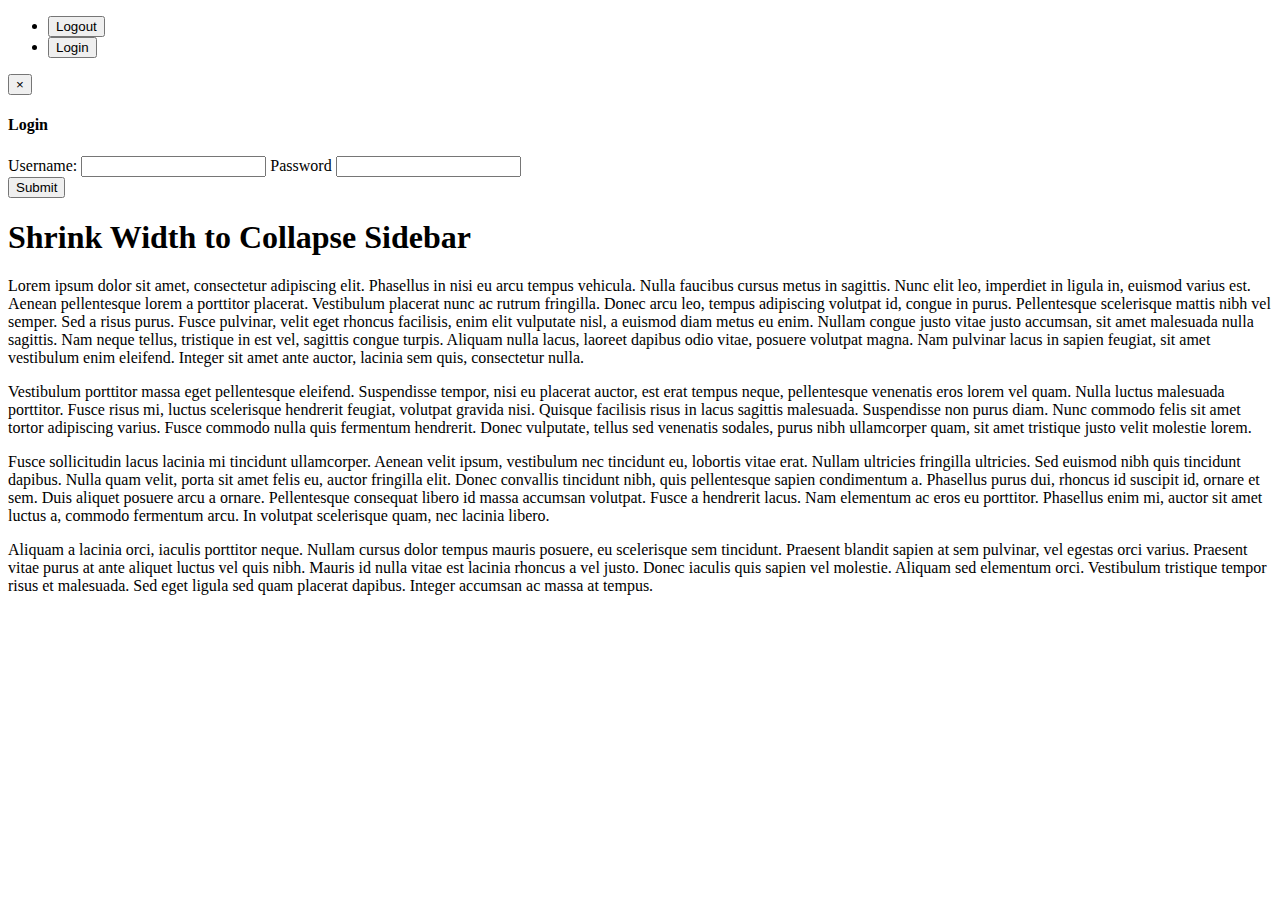
==== src/main/resources/static/index.html @ 80a6eb99 "fixing login, logout and adding some conditional content to the page" ====
<!doctype html>
<html>
    <head>
        <meta charset="utf-8"/>
        <meta name="viewport" content="width=device-width, initial-scale=1">
        <meta name="_csrf" th:content="${_csrf.token}"/>
        <meta name="_csrf_header" th:content="${_csrf.headerName}"/>
        <title>Spring Vue Startup Kit</title>
        <script type="text/javascript" src="/webjars/vue/vue.min.js"></script>
        <link rel="stylesheet" type="text/css" href="/webjars/bootstrap/css/bootstrap.min.css"/>
        <link rel="stylesheet" type="text/css" href="/css/custom.css"/>
        <script type="text/javascript" src="/webjars/vue-resource/vue-resource.min.js"></script>
    </head>

    <body>
        <div id="app">
            <nav class="navbar navbar-inverse">
                <div class="container-fluid nav-wrapper">
                    <ul class="nav navbar-nav navbar-right">
                        <li><button v-if="isSignedIn" type="button" class="btn btn-info btn-sm login" v-on:click="logout">Logout</button></li>
                        <li><button v-if="!isSignedIn" type="button" class="btn btn-info btn-sm logout" data-toggle="modal" data-target="#loginModal">Login</button></li>
                    </ul>
                </div>
            </nav>
            <!-- Modal -->
            <div class="modal fade" id="loginModal" role="dialog">
                  <div class="modal-dialog">
                        <div class="modal-content">
                              <div class="modal-header">
                                  <button type="button" class="close" data-dismiss="modal">&times;</button>
                                  <h4 class="modal-title">Login</h4>
                              </div>
                              <div class="modal-body">
                                  <label for="username">Username:</label>
                                  <input text="text" class="form-control" id="content" name="content" v-model="username"/>
                                  <label for="password">Password</label>
                                  <input type="password" class="form-control" id="password" name="password" v-model="password"/>
                              </div>
                              <div class="modal-footer">
                                  <button type="button" class="btn btn-primary" v-on:click="getGreeting()">Submit</button>
                              </div>
                        </div>
                  </div>
            </div>
            <div class="container">
                <div class="row row-offcanvas row-offcanvas-left">
                    <!-- sidebar -->
                    <template v-if="isSignedIn">
                        <div class="col-xs-6 col-sm-3 sidebar-offcanvas" id="sidebar" role="navigation">
                            <ul class="nav">
                                <li class="active"><a href="#">Home</a></li>
                                <li><a href="#">Link 1</a></li>
                                <li><a href="#">Link 2</a></li>
                                <li><a href="#">Link 3</a></li>
                                <li><a href="#" data-toggle="collapse" data-target="#sub1">Link 4 (submenu)</a>
                                <ul class="nav collapse" id="sub1">
                                    <li><a href="#">Sub Link 1</a></li>
                                    <li><a href="#">Sub Link 2</a></li>
                                    <li><a href="#">Sub Link 3</a></li>
                                </ul>
                                <li><a href="#">Link 5</a></li>
                            </ul>
                        </div>
                    </template>
                    <!-- main area -->
                    <div class="col-xs-12 col-sm-9">
                        <h1>Shrink Width to Collapse Sidebar</h1>
                        <p>Lorem ipsum dolor sit amet, consectetur adipiscing elit. Phasellus in nisi eu arcu tempus vehicula.
                        Nulla faucibus cursus metus in sagittis. Nunc elit leo, imperdiet in ligula in, euismod varius est.
                        Aenean pellentesque lorem a porttitor placerat. Vestibulum placerat nunc ac rutrum fringilla. Donec
                        arcu leo, tempus adipiscing volutpat id, congue in purus. Pellentesque scelerisque mattis nibh vel
                        semper. Sed a risus purus. Fusce pulvinar, velit eget rhoncus facilisis, enim elit vulputate nisl, a
                        euismod diam metus eu enim. Nullam congue justo vitae justo accumsan, sit amet malesuada nulla sagittis.
                        Nam neque tellus, tristique in est vel, sagittis congue turpis. Aliquam nulla lacus, laoreet dapibus
                        odio vitae, posuere volutpat magna. Nam pulvinar lacus in sapien feugiat, sit amet vestibulum enim
                        eleifend. Integer sit amet ante auctor, lacinia sem quis, consectetur nulla.</p>

                        <p>Vestibulum porttitor massa eget pellentesque eleifend. Suspendisse tempor, nisi eu placerat auctor,
                        est erat tempus neque, pellentesque venenatis eros lorem vel quam. Nulla luctus malesuada porttitor.
                        Fusce risus mi, luctus scelerisque hendrerit feugiat, volutpat gravida nisi. Quisque facilisis risus
                        in lacus sagittis malesuada. Suspendisse non purus diam. Nunc commodo felis sit amet tortor
                        adipiscing varius. Fusce commodo nulla quis fermentum hendrerit. Donec vulputate, tellus sed
                        venenatis sodales, purus nibh ullamcorper quam, sit amet tristique justo velit molestie lorem.</p>

                        <p>Fusce sollicitudin lacus lacinia mi tincidunt ullamcorper. Aenean velit ipsum, vestibulum nec
                        tincidunt eu, lobortis vitae erat. Nullam ultricies fringilla ultricies. Sed euismod nibh quis
                        tincidunt dapibus. Nulla quam velit, porta sit amet felis eu, auctor fringilla elit. Donec
                        convallis tincidunt nibh, quis pellentesque sapien condimentum a. Phasellus purus dui, rhoncus
                        id suscipit id, ornare et sem. Duis aliquet posuere arcu a ornare. Pellentesque consequat libero
                        id massa accumsan volutpat. Fusce a hendrerit lacus. Nam elementum ac eros eu porttitor.
                        Phasellus enim mi, auctor sit amet luctus a, commodo fermentum arcu. In volutpat scelerisque
                        quam, nec lacinia libero.</p>

                        <p>Aliquam a lacinia orci, iaculis porttitor neque. Nullam cursus dolor tempus mauris posuere, eu
                        scelerisque sem tincidunt. Praesent blandit sapien at sem pulvinar, vel egestas orci varius.
                        Praesent vitae purus at ante aliquet luctus vel quis nibh. Mauris id nulla vitae est lacinia
                        rhoncus a vel justo. Donec iaculis quis sapien vel molestie. Aliquam sed elementum orci.
                        Vestibulum tristique tempor risus et malesuada. Sed eget ligula sed quam placerat dapibus.
                        Integer accumsan ac massa at tempus.</p>

                    </div><!-- /.col-xs-12 main -->
                </div><!--/.row-->
            </div><!--/.container-->

        </div>

        <script type="text/javascript" src="/webjars/jquery/jquery.min.js"></script>
        <script type="text/javascript" src="/webjars/bootstrap/js/bootstrap.min.js"></script>
        <script type="text/javascript" src="/js/read-cookie.js"></script>
        <script type="text/javascript" src="/js/app.js"></script>
    </body>
</html>
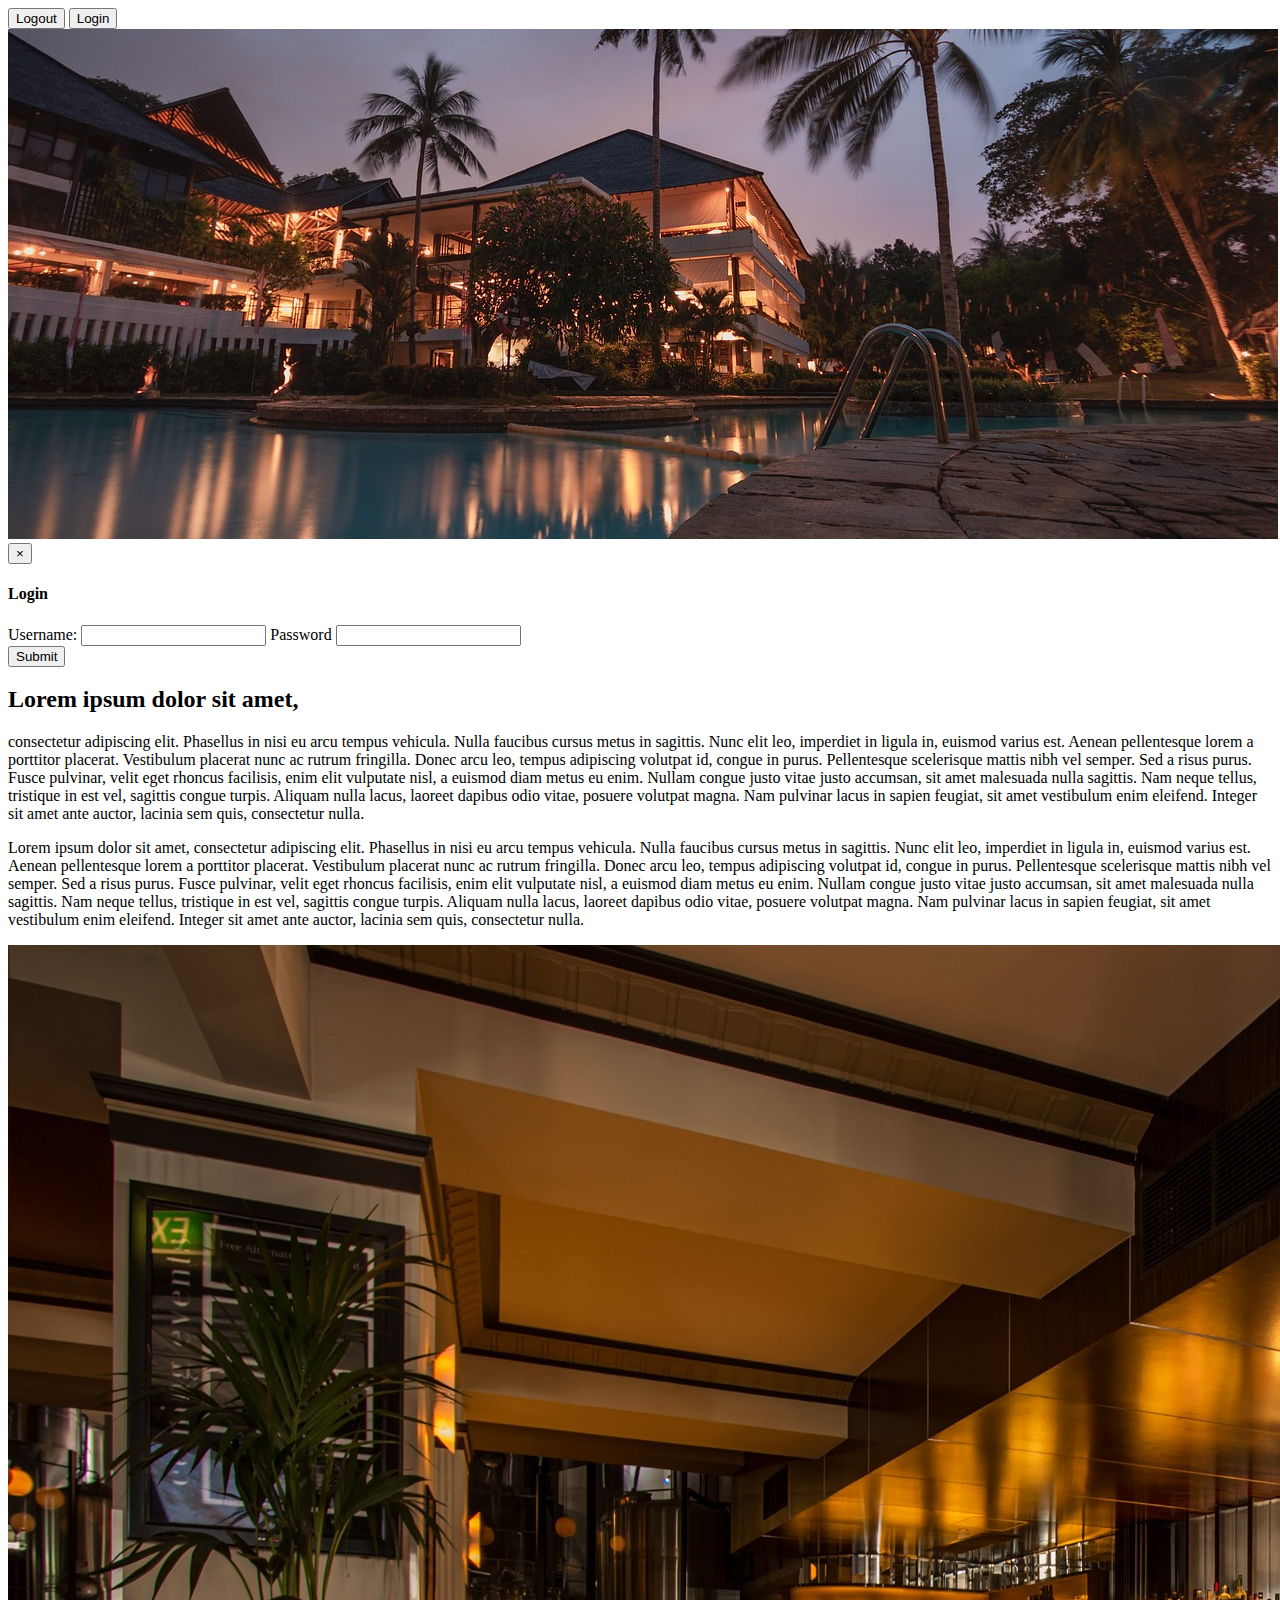
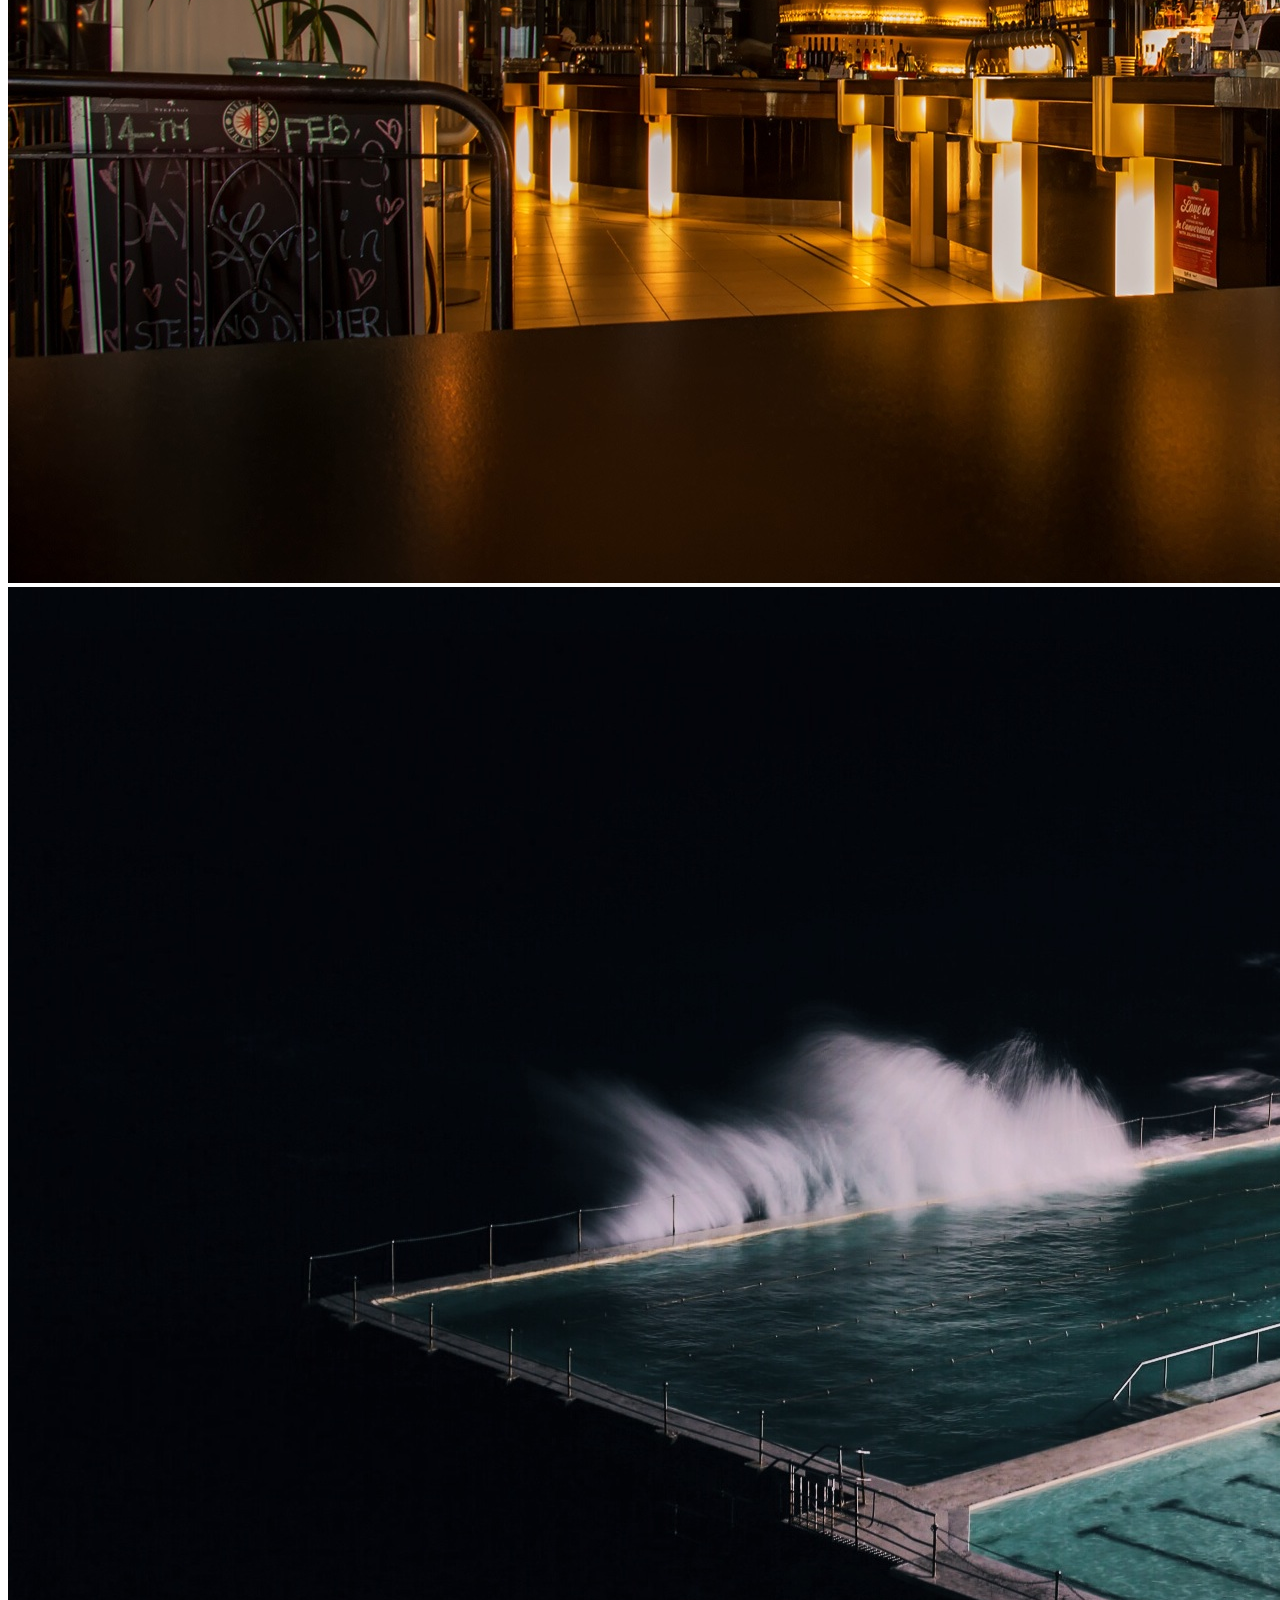
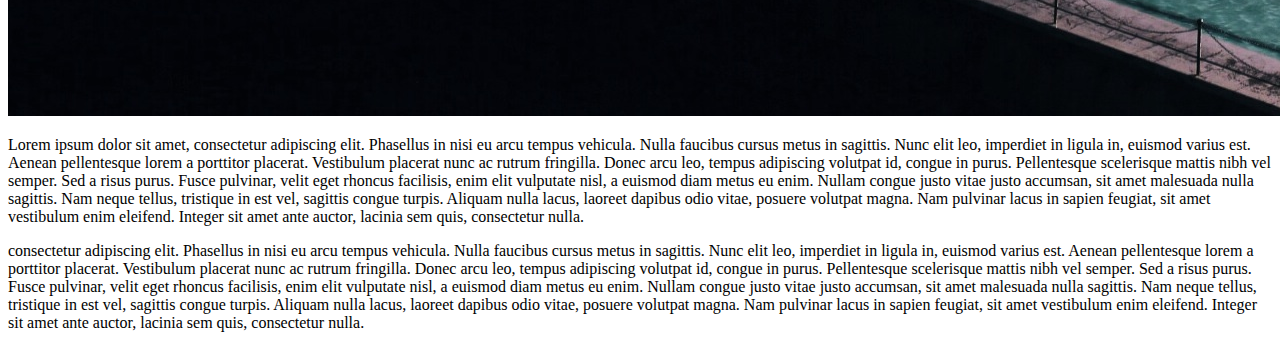
==== commit 8ab34ac5: "adding some look and feel" ====
--- a/src/main/resources/static/index.html
+++ b/src/main/resources/static/index.html
@@ -14,14 +14,13 @@
 
     <body>
         <div id="app">
-            <nav class="navbar navbar-inverse">
-                <div class="container-fluid nav-wrapper">
-                    <ul class="nav navbar-nav navbar-right">
-                        <li><button v-if="isSignedIn" type="button" class="btn btn-info btn-sm login" v-on:click="logout">Logout</button></li>
-                        <li><button v-if="!isSignedIn" type="button" class="btn btn-info btn-sm logout" data-toggle="modal" data-target="#loginModal">Login</button></li>
-                    </ul>
-                </div>
-            </nav>
+            <div class="top-bar">
+                <button v-if="isSignedIn" type="button" class="btn btn-link login" v-on:click="logout">Logout</button>
+                <button v-if="!isSignedIn" type="button" class="btn btn-link logout" data-toggle="modal" data-target="#loginModal">Login</button>
+            </div>
+            <div class="banner-wrapper">
+                <img id="banner" class="banner" src="images/banner.jpg" alt="Banner Image"/>
+            </div>
             <!-- Modal -->
             <div class="modal fade" id="loginModal" role="dialog">
                   <div class="modal-dialog">
@@ -43,29 +42,64 @@
                   </div>
             </div>
             <div class="container">
-                <div class="row row-offcanvas row-offcanvas-left">
-                    <!-- sidebar -->
-                    <template v-if="isSignedIn">
-                        <div class="col-xs-6 col-sm-3 sidebar-offcanvas" id="sidebar" role="navigation">
-                            <ul class="nav">
-                                <li class="active"><a href="#">Home</a></li>
-                                <li><a href="#">Link 1</a></li>
-                                <li><a href="#">Link 2</a></li>
-                                <li><a href="#">Link 3</a></li>
-                                <li><a href="#" data-toggle="collapse" data-target="#sub1">Link 4 (submenu)</a>
-                                <ul class="nav collapse" id="sub1">
-                                    <li><a href="#">Sub Link 1</a></li>
-                                    <li><a href="#">Sub Link 2</a></li>
-                                    <li><a href="#">Sub Link 3</a></li>
+                <!-- sidebar -->
+                <template v-if="isSignedIn">
+                    <nav class="navbar navbar-default sidebar main-nav" role="navigation">
+                        <div class="container-fluid">
+                            <div class="navbar-header">
+                                <button type="button" class="navbar-toggle" data-toggle="collapse" data-target="#bs-sidebar-navbar-collapse-1">
+                                <span class="sr-only">Toggle navigation</span>
+                                <span class="icon-bar"></span>
+                                <span class="icon-bar"></span>
+                                <span class="icon-bar"></span>
+                                </button>
+                            </div>
+                            <div class="collapse navbar-collapse" id="bs-sidebar-navbar-collapse-1">
+                                <ul class="nav navbar-nav">
+                                    <li class="active"><a href="#">Home <span style="showopacity glyphicon glyphicon-home"></span></a></li>
+                                    <li><a href="#">Your Reservations <span style="showopacity glyphicon glyphicon-th-list"></span></a></li>
+                                    <li><a href="#">Our Menu <span style="showopacity glyphicon glyphicon-tags"></span></a></li>
+                                    <li><a href="#">Activities <span style="showopacity glyphicon glyphicon-tags"></span></a></li>
                                 </ul>
-                                <li><a href="#">Link 5</a></li>
-                            </ul>
+                            </div>
                         </div>
-                    </template>
-                    <!-- main area -->
-                    <div class="col-xs-12 col-sm-9">
-                        <h1>Shrink Width to Collapse Sidebar</h1>
-                        <p>Lorem ipsum dolor sit amet, consectetur adipiscing elit. Phasellus in nisi eu arcu tempus vehicula.
+                    </nav>
+                </template>
+                <!-- main area -->
+                <section class="row home-content">
+                    <h2>Lorem ipsum dolor sit amet,</h2>
+                    <article class="col-sm-12 col-md-6">
+                        <!--ROW LEFT-->
+                        <div class="row">
+                            <div class="text-content-left"><p> consectetur adipiscing elit. Phasellus in nisi eu arcu tempus vehicula.
+                            Nulla faucibus cursus metus in sagittis. Nunc elit leo, imperdiet in ligula in, euismod varius est.
+                            Aenean pellentesque lorem a porttitor placerat. Vestibulum placerat nunc ac rutrum fringilla. Donec
+                            arcu leo, tempus adipiscing volutpat id, congue in purus. Pellentesque scelerisque mattis nibh vel
+                            semper. Sed a risus purus. Fusce pulvinar, velit eget rhoncus facilisis, enim elit vulputate nisl, a
+                            euismod diam metus eu enim. Nullam congue justo vitae justo accumsan, sit amet malesuada nulla sagittis.
+                            Nam neque tellus, tristique in est vel, sagittis congue turpis. Aliquam nulla lacus, laoreet dapibus
+                            odio vitae, posuere volutpat magna. Nam pulvinar lacus in sapien feugiat, sit amet vestibulum enim
+                            eleifend. Integer sit amet ante auctor, lacinia sem quis, consectetur nulla.</p>
+                            <p>Lorem ipsum dolor sit amet, consectetur adipiscing elit. Phasellus in nisi eu arcu tempus vehicula.
+                            Nulla faucibus cursus metus in sagittis. Nunc elit leo, imperdiet in ligula in, euismod varius est.
+                            Aenean pellentesque lorem a porttitor placerat. Vestibulum placerat nunc ac rutrum fringilla. Donec
+                            arcu leo, tempus adipiscing volutpat id, congue in purus. Pellentesque scelerisque mattis nibh vel
+                            semper. Sed a risus purus. Fusce pulvinar, velit eget rhoncus facilisis, enim elit vulputate nisl, a
+                            euismod diam metus eu enim. Nullam congue justo vitae justo accumsan, sit amet malesuada nulla sagittis.
+                            Nam neque tellus, tristique in est vel, sagittis congue turpis. Aliquam nulla lacus, laoreet dapibus
+                            odio vitae, posuere volutpat magna. Nam pulvinar lacus in sapien feugiat, sit amet vestibulum enim
+                            eleifend. Integer sit amet ante auctor, lacinia sem quis, consectetur nulla.</p></div>
+                            <div><img id="banner" class="banner" src="images/pexels-photo-260922.jpeg" alt="Banner Image"/></div>
+
+                        </div>
+                    </article>
+
+                    <article class="col-sm-12 col-md-6">
+                        <!--ROW RIGHT-->
+                        <div class="row">
+                            <div><img id="banner" class="banner" src="images/storm-hotel-waves-windy.jpg" alt="Banner Image"/></div>
+                        </div>
+                        <div class="text-content-right"><p>Lorem ipsum dolor sit amet, consectetur adipiscing elit. Phasellus in nisi eu arcu tempus vehicula.
                         Nulla faucibus cursus metus in sagittis. Nunc elit leo, imperdiet in ligula in, euismod varius est.
                         Aenean pellentesque lorem a porttitor placerat. Vestibulum placerat nunc ac rutrum fringilla. Donec
                         arcu leo, tempus adipiscing volutpat id, congue in purus. Pellentesque scelerisque mattis nibh vel
@@ -73,35 +107,20 @@
                         euismod diam metus eu enim. Nullam congue justo vitae justo accumsan, sit amet malesuada nulla sagittis.
                         Nam neque tellus, tristique in est vel, sagittis congue turpis. Aliquam nulla lacus, laoreet dapibus
                         odio vitae, posuere volutpat magna. Nam pulvinar lacus in sapien feugiat, sit amet vestibulum enim
-                        eleifend. Integer sit amet ante auctor, lacinia sem quis, consectetur nulla.</p>
-
-                        <p>Vestibulum porttitor massa eget pellentesque eleifend. Suspendisse tempor, nisi eu placerat auctor,
-                        est erat tempus neque, pellentesque venenatis eros lorem vel quam. Nulla luctus malesuada porttitor.
-                        Fusce risus mi, luctus scelerisque hendrerit feugiat, volutpat gravida nisi. Quisque facilisis risus
-                        in lacus sagittis malesuada. Suspendisse non purus diam. Nunc commodo felis sit amet tortor
-                        adipiscing varius. Fusce commodo nulla quis fermentum hendrerit. Donec vulputate, tellus sed
-                        venenatis sodales, purus nibh ullamcorper quam, sit amet tristique justo velit molestie lorem.</p>
-
-                        <p>Fusce sollicitudin lacus lacinia mi tincidunt ullamcorper. Aenean velit ipsum, vestibulum nec
-                        tincidunt eu, lobortis vitae erat. Nullam ultricies fringilla ultricies. Sed euismod nibh quis
-                        tincidunt dapibus. Nulla quam velit, porta sit amet felis eu, auctor fringilla elit. Donec
-                        convallis tincidunt nibh, quis pellentesque sapien condimentum a. Phasellus purus dui, rhoncus
-                        id suscipit id, ornare et sem. Duis aliquet posuere arcu a ornare. Pellentesque consequat libero
-                        id massa accumsan volutpat. Fusce a hendrerit lacus. Nam elementum ac eros eu porttitor.
-                        Phasellus enim mi, auctor sit amet luctus a, commodo fermentum arcu. In volutpat scelerisque
-                        quam, nec lacinia libero.</p>
-
-                        <p>Aliquam a lacinia orci, iaculis porttitor neque. Nullam cursus dolor tempus mauris posuere, eu
-                        scelerisque sem tincidunt. Praesent blandit sapien at sem pulvinar, vel egestas orci varius.
-                        Praesent vitae purus at ante aliquet luctus vel quis nibh. Mauris id nulla vitae est lacinia
-                        rhoncus a vel justo. Donec iaculis quis sapien vel molestie. Aliquam sed elementum orci.
-                        Vestibulum tristique tempor risus et malesuada. Sed eget ligula sed quam placerat dapibus.
-                        Integer accumsan ac massa at tempus.</p>
-
-                    </div><!-- /.col-xs-12 main -->
-                </div><!--/.row-->
-            </div><!--/.container-->
-
+                        eleifend. Integer sit amet ante auctor, lacinia sem quis, consectetur nulla.</p><p> consectetur adipiscing elit. Phasellus in nisi eu arcu tempus vehicula.
+                        Nulla faucibus cursus metus in sagittis. Nunc elit leo, imperdiet in ligula in, euismod varius est.
+                        Aenean pellentesque lorem a porttitor placerat. Vestibulum placerat nunc ac rutrum fringilla. Donec
+                        arcu leo, tempus adipiscing volutpat id, congue in purus. Pellentesque scelerisque mattis nibh vel
+                        semper. Sed a risus purus. Fusce pulvinar, velit eget rhoncus facilisis, enim elit vulputate nisl, a
+                        euismod diam metus eu enim. Nullam congue justo vitae justo accumsan, sit amet malesuada nulla sagittis.
+                        Nam neque tellus, tristique in est vel, sagittis congue turpis. Aliquam nulla lacus, laoreet dapibus
+                        odio vitae, posuere volutpat magna. Nam pulvinar lacus in sapien feugiat, sit amet vestibulum enim
+                        eleifend. Integer sit amet ante auctor, lacinia sem quis, consectetur nulla.</p></div>
+                    </article>
+                </section>
+            </div>
+        </div>
+        <div class="footer">
         </div>
 
         <script type="text/javascript" src="/webjars/jquery/jquery.min.js"></script>
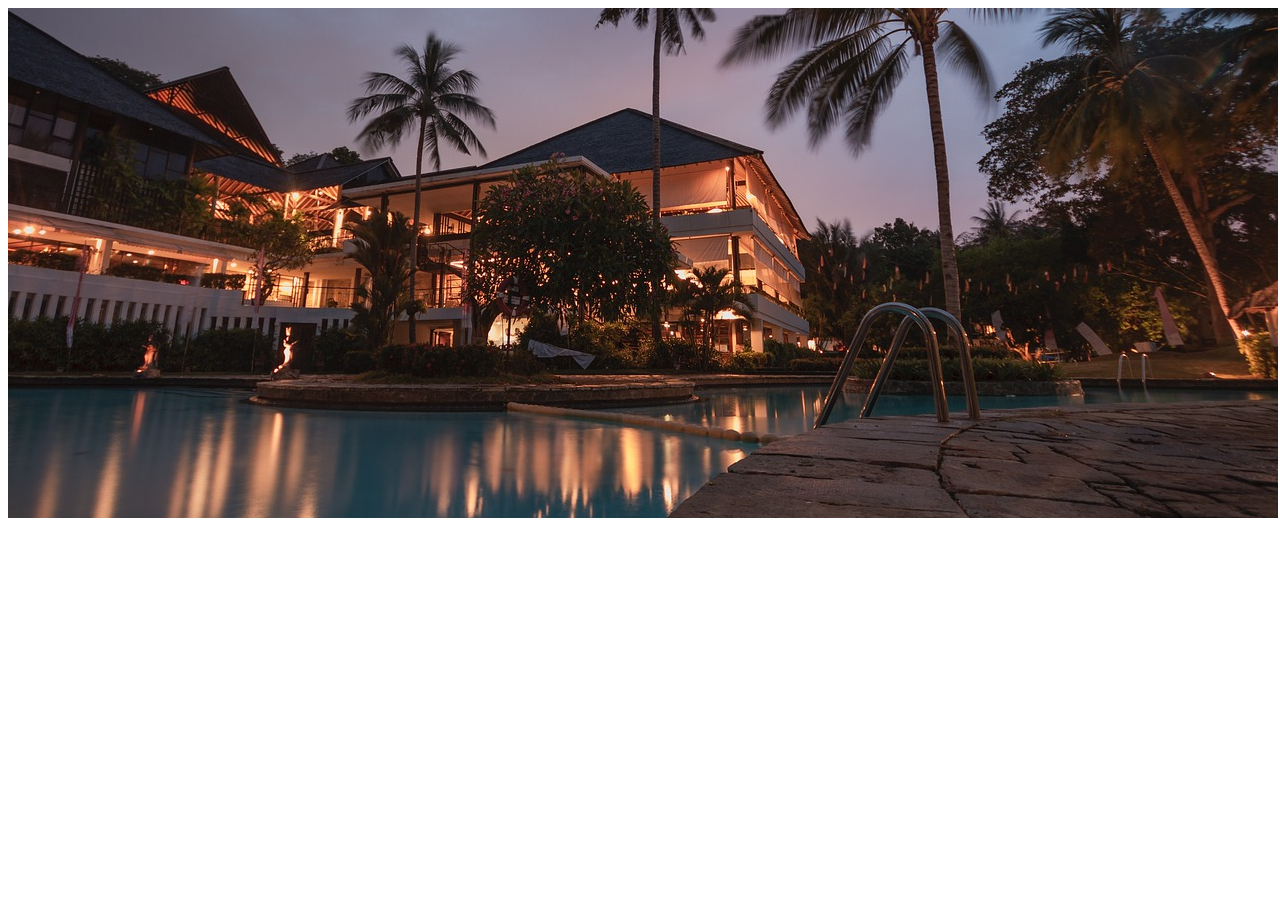
==== commit e1ea8465: "breaking things down into components" ====
--- a/src/main/resources/static/index.html
+++ b/src/main/resources/static/index.html
@@ -3,8 +3,6 @@
     <head>
         <meta charset="utf-8"/>
         <meta name="viewport" content="width=device-width, initial-scale=1">
-        <meta name="_csrf" th:content="${_csrf.token}"/>
-        <meta name="_csrf_header" th:content="${_csrf.headerName}"/>
         <title>Spring Vue Startup Kit</title>
         <script type="text/javascript" src="/webjars/vue/vue.min.js"></script>
         <link rel="stylesheet" type="text/css" href="/webjars/bootstrap/css/bootstrap.min.css"/>
@@ -14,14 +12,23 @@
 
     <body>
         <div id="app">
-            <div class="top-bar">
-                <button v-if="isSignedIn" type="button" class="btn btn-link login" v-on:click="logout">Logout</button>
-                <button v-if="!isSignedIn" type="button" class="btn btn-link logout" data-toggle="modal" data-target="#loginModal">Login</button>
-            </div>
+            <top-bar v-on:logout="setSignedIn" v-bind:is-signed-in="isSignedIn"></top-bar>
             <div class="banner-wrapper">
                 <img id="banner" class="banner" src="images/banner.jpg" alt="Banner Image"/>
             </div>
-            <!-- Modal -->
+            <login-modal v-on:login="setSignedIn" ></login-modal>
+            <div class="container">
+                <navigation v-if="isSignedIn"></navigation>
+                <home></home>
+                <create-res></create-res>
+            </div>
+            <div class="footer"></div>
+        </div>
+
+        <!-- ***************** X-Templates ***************** -->
+
+        <!-- Login Modal -->
+        <script type="text/x-template" id="login-modal-template">
             <div class="modal fade" id="loginModal" role="dialog">
                   <div class="modal-dialog">
                         <div class="modal-content">
@@ -36,70 +43,111 @@
                                   <input type="password" class="form-control" id="password" name="password" v-model="password"/>
                               </div>
                               <div class="modal-footer">
-                                  <button type="button" class="btn btn-primary" v-on:click="getGreeting()">Submit</button>
+                                  <button type="button" class="btn btn-primary" v-on:click="getPageResult()">Submit</button>
                               </div>
                         </div>
                   </div>
             </div>
-            <div class="container">
-                <!-- sidebar -->
-                <template v-if="isSignedIn">
-                    <nav class="navbar navbar-default sidebar main-nav" role="navigation">
-                        <div class="container-fluid">
-                            <div class="navbar-header">
-                                <button type="button" class="navbar-toggle" data-toggle="collapse" data-target="#bs-sidebar-navbar-collapse-1">
-                                <span class="sr-only">Toggle navigation</span>
-                                <span class="icon-bar"></span>
-                                <span class="icon-bar"></span>
-                                <span class="icon-bar"></span>
-                                </button>
-                            </div>
-                            <div class="collapse navbar-collapse" id="bs-sidebar-navbar-collapse-1">
-                                <ul class="nav navbar-nav">
-                                    <li class="active"><a href="#">Home <span style="showopacity glyphicon glyphicon-home"></span></a></li>
-                                    <li><a href="#">Your Reservations <span style="showopacity glyphicon glyphicon-th-list"></span></a></li>
-                                    <li><a href="#">Our Menu <span style="showopacity glyphicon glyphicon-tags"></span></a></li>
-                                    <li><a href="#">Activities <span style="showopacity glyphicon glyphicon-tags"></span></a></li>
-                                </ul>
-                            </div>
-                        </div>
-                    </nav>
-                </template>
-                <!-- main area -->
-                <section class="row home-content">
-                    <h2>Lorem ipsum dolor sit amet,</h2>
-                    <article class="col-sm-12 col-md-6">
-                        <!--ROW LEFT-->
-                        <div class="row">
-                            <div class="text-content-left"><p> consectetur adipiscing elit. Phasellus in nisi eu arcu tempus vehicula.
-                            Nulla faucibus cursus metus in sagittis. Nunc elit leo, imperdiet in ligula in, euismod varius est.
-                            Aenean pellentesque lorem a porttitor placerat. Vestibulum placerat nunc ac rutrum fringilla. Donec
-                            arcu leo, tempus adipiscing volutpat id, congue in purus. Pellentesque scelerisque mattis nibh vel
-                            semper. Sed a risus purus. Fusce pulvinar, velit eget rhoncus facilisis, enim elit vulputate nisl, a
-                            euismod diam metus eu enim. Nullam congue justo vitae justo accumsan, sit amet malesuada nulla sagittis.
-                            Nam neque tellus, tristique in est vel, sagittis congue turpis. Aliquam nulla lacus, laoreet dapibus
-                            odio vitae, posuere volutpat magna. Nam pulvinar lacus in sapien feugiat, sit amet vestibulum enim
-                            eleifend. Integer sit amet ante auctor, lacinia sem quis, consectetur nulla.</p>
-                            <p>Lorem ipsum dolor sit amet, consectetur adipiscing elit. Phasellus in nisi eu arcu tempus vehicula.
-                            Nulla faucibus cursus metus in sagittis. Nunc elit leo, imperdiet in ligula in, euismod varius est.
-                            Aenean pellentesque lorem a porttitor placerat. Vestibulum placerat nunc ac rutrum fringilla. Donec
-                            arcu leo, tempus adipiscing volutpat id, congue in purus. Pellentesque scelerisque mattis nibh vel
-                            semper. Sed a risus purus. Fusce pulvinar, velit eget rhoncus facilisis, enim elit vulputate nisl, a
-                            euismod diam metus eu enim. Nullam congue justo vitae justo accumsan, sit amet malesuada nulla sagittis.
-                            Nam neque tellus, tristique in est vel, sagittis congue turpis. Aliquam nulla lacus, laoreet dapibus
-                            odio vitae, posuere volutpat magna. Nam pulvinar lacus in sapien feugiat, sit amet vestibulum enim
-                            eleifend. Integer sit amet ante auctor, lacinia sem quis, consectetur nulla.</p></div>
-                            <div><img id="banner" class="banner" src="images/pexels-photo-260922.jpeg" alt="Banner Image"/></div>
-
-                        </div>
-                    </article>
-
-                    <article class="col-sm-12 col-md-6">
-                        <!--ROW RIGHT-->
-                        <div class="row">
-                            <div><img id="banner" class="banner" src="images/storm-hotel-waves-windy.jpg" alt="Banner Image"/></div>
-                        </div>
-                        <div class="text-content-right"><p>Lorem ipsum dolor sit amet, consectetur adipiscing elit. Phasellus in nisi eu arcu tempus vehicula.
+        </script>
+
+        <!-- Create Reservation -->
+        <script type="text/x-template" id="create-res-template">
+            <div class="create-res-form-wrapper form-group" style="display: none">
+                <div class="row">
+                    <div class="col-md-12">
+                        <h3>Name:</h3>
+                        <div class="row">
+                            <div class="col-md-4">
+                                <label for="first_name" class="col-2 col-form-label">First Name</label>
+                                <input class="form-control" type="text" value="" name="first_name"  id="first_name">
+                            </div>
+
+                            <div class="col-md-4">
+                                <label for="last_name" class="col-2 col-form-label">Last Name</label>
+                                <input class="form-control" type="text" value="" name="last_name" id="last_name">
+                            </div>
+                        </div>
+                    </div>
+                </div>
+                <div class="row">
+                    <div class="col-md-12">
+                        <h3>Contact Information:</h3>
+                        <div class="row">
+                            <div class="col-md-4">
+                                <label for="email" class="col-2 col-form-label">Email</label>
+                                <input class="form-control" type="email" name="email" id="email">
+                            </div>
+                            <div class="col-md-4">
+                                <label for="phone" class="col-2 col-form-label">Phone</label>
+                                <input class="form-control" type="email" name="phone" id="phone">
+                            </div>
+                        </div>
+                    </div>
+                </div>
+                <div class="row">
+                    <div class="col-md-12">
+                        <h3>Check In &amp; Out</h3>
+                        <div class="row">
+                            <div class="col-md-4">
+                                <label for="check_in" class="col-2 col-form-label">Check In</label>
+                                <input class="form-control" type="datetime-local" value="" id="check_in" name="check_in">
+                            </div>
+                            <div class="col-md-4">
+                                <label for="check_out" class="col-2 col-form-label">Check Out</label>
+                                <input class="form-control" type="datetime-local" value="" id="check_out" name="check_out">
+                            </div>
+                        </div>
+                    </div>
+                </div>
+                <div class="row">
+                    <div class="col-md-12">
+                        <h3>Additional Information</h3>
+                        <div class="row">
+                            <div class="col-md-8">
+                                <label for="special_needs" class="col-2 col-form-label">Special Needs</label>
+                                <textarea class="form-control" id="special_needs" name="special_needs" rows="3"></textarea>
+                            </div>
+                        </div>
+                    </div>
+                </div>
+            </div>
+        </script>
+
+        <!-- Navigation -->
+        <script type="text/x-template" id="nav-template">
+            <!-- sidebar -->
+            <nav class="navbar navbar-default sidebar main-nav" role="navigation">
+                <div class="container-fluid">
+                    <div class="navbar-header">
+                        <button type="button" class="navbar-toggle" data-toggle="collapse" data-target="#bs-sidebar-navbar-collapse-1">
+                        <span class="sr-only">Toggle navigation</span>
+                        <span class="icon-bar"></span>
+                        <span class="icon-bar"></span>
+                        <span class="icon-bar"></span>
+                        </button>
+                    </div>
+                    <div class="collapse navbar-collapse" id="bs-sidebar-navbar-collapse-1">
+                        <ul class="nav navbar-nav">
+                            <li id="home-nav" class="active"><a v-on:click="home" href="javascript:void(0)">Home</a></li>
+                            <li id="create-res-nav"><a v-on:click="createRes" href="javascript:void(0)">Create Reservation </a></li>
+                            <li id="list-res-nav"><a v-on:click="listRes" href="javascript:void(0)">Your Reservations </a></li>
+                            <li id="menu-nav"><a v-on:click="menu" href="javascript:void(0)">Our Menu </a></li>
+                            <li id="activities-nav"><a v-on:click="activities" href="javascript:void(0)">Activities </a></li>
+                        </ul>
+                    </div>
+                </div>
+            </nav>
+        </script>
+
+        <!-- Home Content -->
+        <script type="text/x-template" id="home-template">
+            <!-- main area -->
+            <section class="row home-content">
+                <h2>Lorem ipsum dolor sit amet,</h2>
+                <article class="col-sm-12 col-md-6">
+                    <!--ROW LEFT-->
+                    <div class="row">
+                        <div class="text-content-left"><p> consectetur adipiscing elit. Phasellus in nisi eu arcu tempus vehicula.
                         Nulla faucibus cursus metus in sagittis. Nunc elit leo, imperdiet in ligula in, euismod varius est.
                         Aenean pellentesque lorem a porttitor placerat. Vestibulum placerat nunc ac rutrum fringilla. Donec
                         arcu leo, tempus adipiscing volutpat id, congue in purus. Pellentesque scelerisque mattis nibh vel
@@ -107,7 +155,8 @@
                         euismod diam metus eu enim. Nullam congue justo vitae justo accumsan, sit amet malesuada nulla sagittis.
                         Nam neque tellus, tristique in est vel, sagittis congue turpis. Aliquam nulla lacus, laoreet dapibus
                         odio vitae, posuere volutpat magna. Nam pulvinar lacus in sapien feugiat, sit amet vestibulum enim
-                        eleifend. Integer sit amet ante auctor, lacinia sem quis, consectetur nulla.</p><p> consectetur adipiscing elit. Phasellus in nisi eu arcu tempus vehicula.
+                        eleifend. Integer sit amet ante auctor, lacinia sem quis, consectetur nulla.</p>
+                        <p>Lorem ipsum dolor sit amet, consectetur adipiscing elit. Phasellus in nisi eu arcu tempus vehicula.
                         Nulla faucibus cursus metus in sagittis. Nunc elit leo, imperdiet in ligula in, euismod varius est.
                         Aenean pellentesque lorem a porttitor placerat. Vestibulum placerat nunc ac rutrum fringilla. Donec
                         arcu leo, tempus adipiscing volutpat id, congue in purus. Pellentesque scelerisque mattis nibh vel
@@ -116,12 +165,44 @@
                         Nam neque tellus, tristique in est vel, sagittis congue turpis. Aliquam nulla lacus, laoreet dapibus
                         odio vitae, posuere volutpat magna. Nam pulvinar lacus in sapien feugiat, sit amet vestibulum enim
                         eleifend. Integer sit amet ante auctor, lacinia sem quis, consectetur nulla.</p></div>
-                    </article>
-                </section>
-            </div>
-        </div>
-        <div class="footer">
-        </div>
+                        <div><img id="banner" class="banner" src="images/pexels-photo-260922.jpeg" alt="Banner Image"/></div>
+
+                    </div>
+                </article>
+
+                <article class="col-sm-12 col-md-6">
+                    <!--ROW RIGHT-->
+                    <div class="row">
+                        <div><img id="banner" class="banner" src="images/storm-hotel-waves-windy.jpg" alt="Banner Image"/></div>
+                    </div>
+                    <div class="text-content-right"><p>Lorem ipsum dolor sit amet, consectetur adipiscing elit. Phasellus in nisi eu arcu tempus vehicula.
+                    Nulla faucibus cursus metus in sagittis. Nunc elit leo, imperdiet in ligula in, euismod varius est.
+                    Aenean pellentesque lorem a porttitor placerat. Vestibulum placerat nunc ac rutrum fringilla. Donec
+                    arcu leo, tempus adipiscing volutpat id, congue in purus. Pellentesque scelerisque mattis nibh vel
+                    semper. Sed a risus purus. Fusce pulvinar, velit eget rhoncus facilisis, enim elit vulputate nisl, a
+                    euismod diam metus eu enim. Nullam congue justo vitae justo accumsan, sit amet malesuada nulla sagittis.
+                    Nam neque tellus, tristique in est vel, sagittis congue turpis. Aliquam nulla lacus, laoreet dapibus
+                    odio vitae, posuere volutpat magna. Nam pulvinar lacus in sapien feugiat, sit amet vestibulum enim
+                    eleifend. Integer sit amet ante auctor, lacinia sem quis, consectetur nulla.</p><p> consectetur adipiscing elit. Phasellus in nisi eu arcu tempus vehicula.
+                    Nulla faucibus cursus metus in sagittis. Nunc elit leo, imperdiet in ligula in, euismod varius est.
+                    Aenean pellentesque lorem a porttitor placerat. Vestibulum placerat nunc ac rutrum fringilla. Donec
+                    arcu leo, tempus adipiscing volutpat id, congue in purus. Pellentesque scelerisque mattis nibh vel
+                    semper. Sed a risus purus. Fusce pulvinar, velit eget rhoncus facilisis, enim elit vulputate nisl, a
+                    euismod diam metus eu enim. Nullam congue justo vitae justo accumsan, sit amet malesuada nulla sagittis.
+                    Nam neque tellus, tristique in est vel, sagittis congue turpis. Aliquam nulla lacus, laoreet dapibus
+                    odio vitae, posuere volutpat magna. Nam pulvinar lacus in sapien feugiat, sit amet vestibulum enim
+                    eleifend. Integer sit amet ante auctor, lacinia sem quis, consectetur nulla.</p></div>
+                </article>
+            </section>
+        </script>
+
+        <!-- Top Bar -->
+        <script type="text/x-template" id="top-bar-template">
+            <div class="top-bar">
+                <button v-if="isSignedIn" type="button" class="btn btn-link login" v-on:click="logout">Logout</button>
+                <button v-if="!isSignedIn" type="button" class="btn btn-link logout" v-on:click="launchModal">Login</button>
+            </div>
+        </script>
 
         <script type="text/javascript" src="/webjars/jquery/jquery.min.js"></script>
         <script type="text/javascript" src="/webjars/bootstrap/js/bootstrap.min.js"></script>
